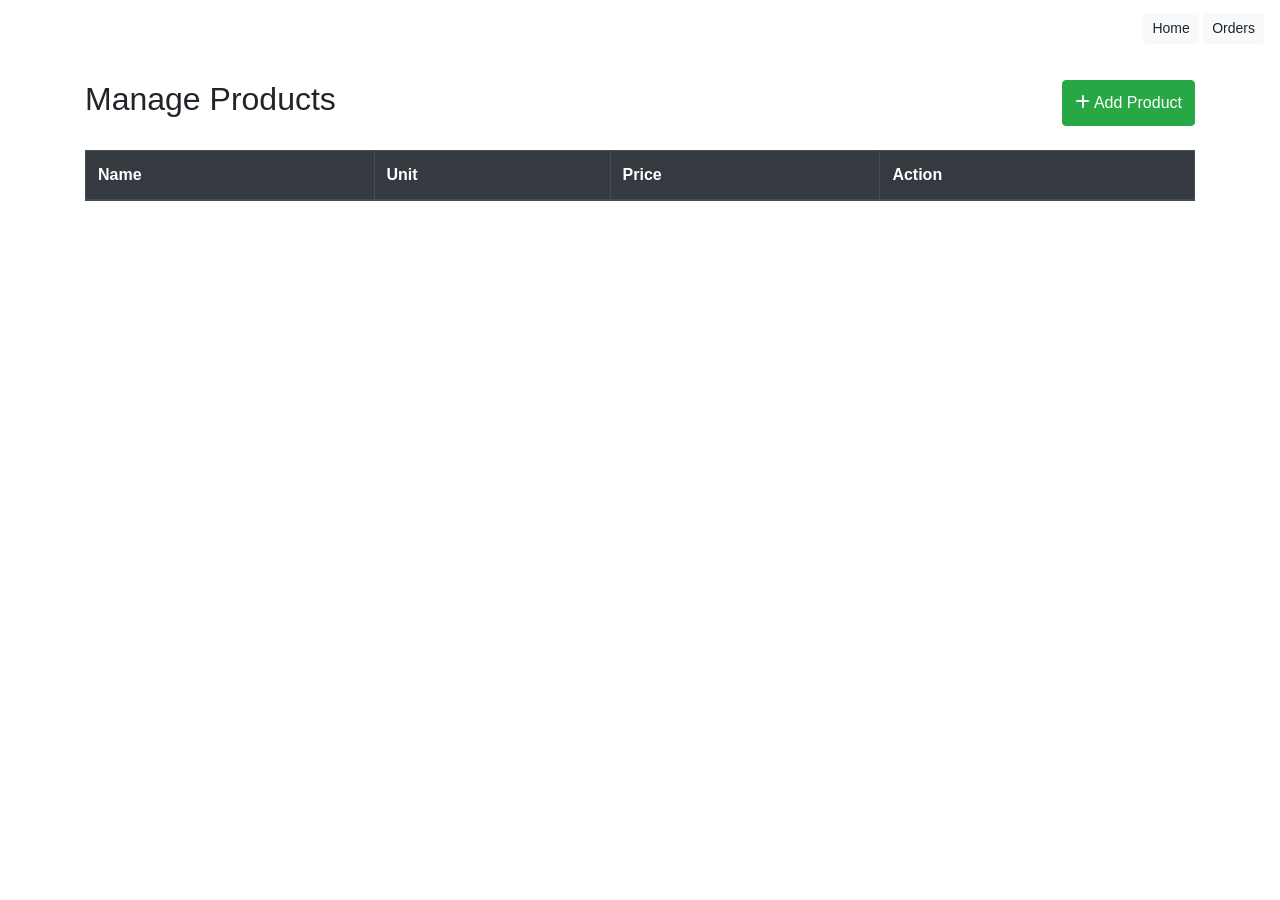
==== ui/manage-product.html @ e1b362a1 "Add files via upload" ====
<!DOCTYPE html>
<html>
<head>
    <title>Manage Products</title>

    <meta charset="utf-8">
    <meta name="viewport" content="width=device-width, initial-scale=1">

    <!-- Bootstrap -->
    <link rel="stylesheet" href="https://cdn.jsdelivr.net/npm/bootstrap@4.6.2/dist/css/bootstrap.min.css">

    <!-- Icons -->
    <link rel="stylesheet" href="https://cdnjs.cloudflare.com/ajax/libs/font-awesome/6.5.0/css/all.min.css">

    <!-- ✅ YOUR CSS -->
    <link rel="stylesheet" href="css/style.css">
</head>

<body>

<!-- ✅ OVERLAY -->
<div class="overlay">

    <!-- ✅ NAVBAR -->
    <nav class="navbar navbar-dark">
        <a class="navbar-brand" href="index.html">Grocery Store</a>

        <div class="ml-auto">
            <a href="index.html" class="btn btn-light btn-sm">Home</a>
            <a href="order.html" class="btn btn-light btn-sm">Orders</a>
        </div>
    </nav>

    <div class="container mt-4">

        <!-- HEADER -->
        <div class="d-flex justify-content-between mb-4">
            <h2>Manage Products</h2>

            <button class="btn btn-success" data-toggle="modal" data-target="#productModal">
                <i class="fa fa-plus"></i> Add Product
            </button>
        </div>

        <!-- TABLE -->
        <table class="table table-bordered table-hover bg-white">
            <thead class="thead-dark">
                <tr>
                    <th>Name</th>
                    <th>Unit</th>
                    <th>Price</th>
                    <th>Action</th>
                </tr>
            </thead>
            <tbody></tbody>
        </table>

    </div>

</div>

<!-- ✅ MODAL -->
<div class="modal fade" id="productModal">
    <div class="modal-dialog">
        <div class="modal-content">

            <div class="modal-header">
                <h5 class="modal-title">Add Product</h5>
                <button class="close" data-dismiss="modal">&times;</button>
            </div>

            <div class="modal-body">

                <form id="productForm">

                    <div class="form-group">
                        <label>Name</label>
                        <input type="text" name="product_name" id="name" class="form-control" required>
                    </div>

                    <div class="form-group">
                        <label>Unit</label>
                        <select name="uom_id" id="uoms" class="form-control" required></select>
                    </div>

                    <div class="form-group">
                        <label>Price</label>
                        <input type="number" name="price_per_unit" id="price" class="form-control" required>
                    </div>

                </form>

            </div>

            <div class="modal-footer">
                <button class="btn btn-primary" id="saveProduct">
                    <i class="fa fa-save"></i> Save
                </button>
            </div>

        </div>
    </div>
</div>

<!-- JS -->
<script src="https://code.jquery.com/jquery-3.6.0.min.js"></script>
<script src="https://cdn.jsdelivr.net/npm/bootstrap@4.6.2/dist/js/bootstrap.bundle.min.js"></script>

<!-- ✅ YOUR JS -->
<script src="js/custom/common.js"></script>
<script src="js/custom/manage-product.js"></script>

</body>
</html>
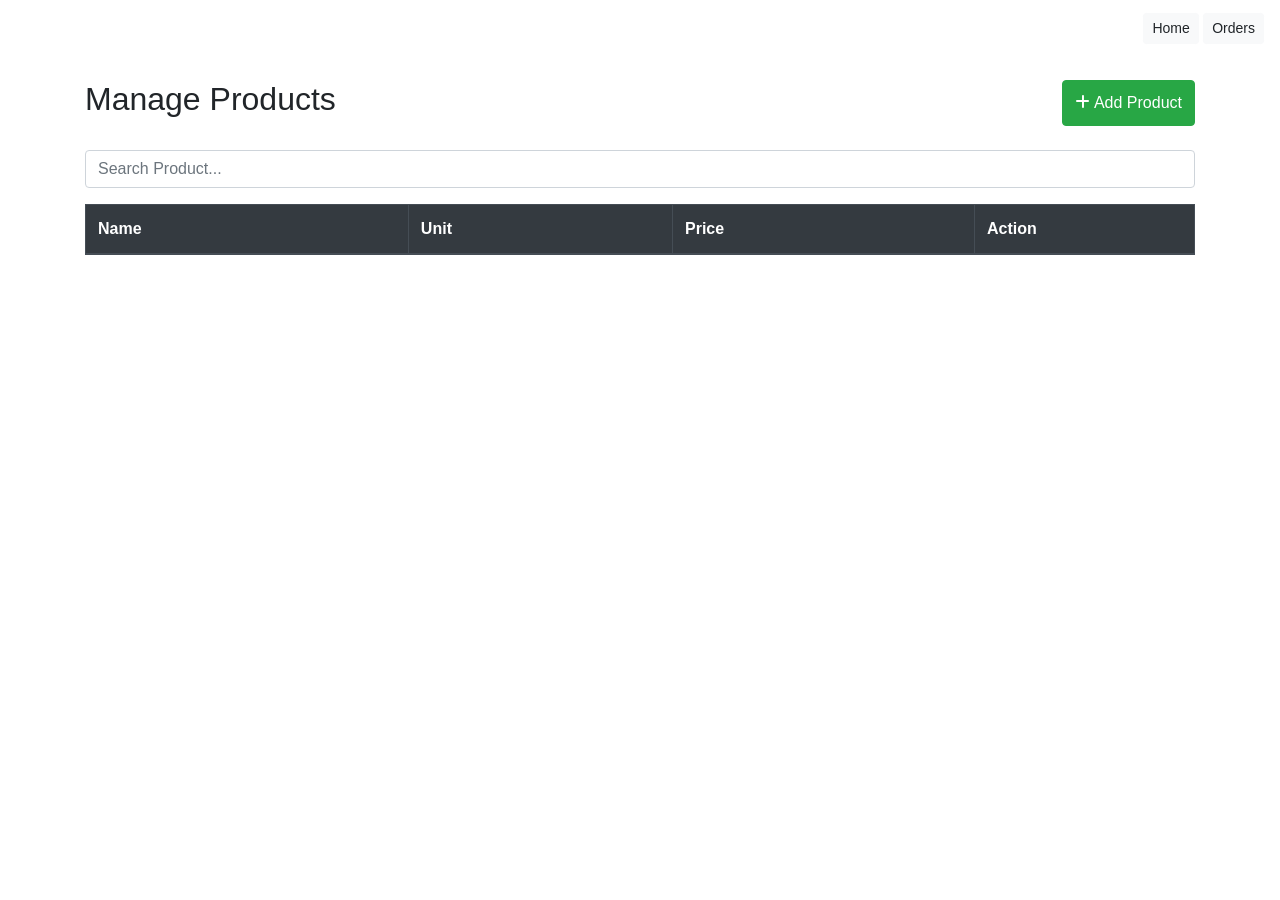
==== commit 9e9776ae: "Add files via upload" ====
--- a/ui/manage-product.html
+++ b/ui/manage-product.html
@@ -7,85 +7,166 @@
     <meta name="viewport" content="width=device-width, initial-scale=1">
 
     <!-- Bootstrap -->
-    <link rel="stylesheet" href="https://cdn.jsdelivr.net/npm/bootstrap@4.6.2/dist/css/bootstrap.min.css">
-
-    <!-- Icons -->
-    <link rel="stylesheet" href="https://cdnjs.cloudflare.com/ajax/libs/font-awesome/6.5.0/css/all.min.css">
-
-    <!-- ✅ YOUR CSS -->
+    <link rel="stylesheet"
+    href="https://cdn.jsdelivr.net/npm/bootstrap@4.6.2/dist/css/bootstrap.min.css">
+
+    <!-- Font Awesome -->
+    <link rel="stylesheet"
+    href="https://cdnjs.cloudflare.com/ajax/libs/font-awesome/6.5.0/css/all.min.css">
+
+    <!-- Custom CSS -->
     <link rel="stylesheet" href="css/style.css">
 </head>
 
 <body>
 
-<!-- ✅ OVERLAY -->
 <div class="overlay">
 
-    <!-- ✅ NAVBAR -->
+    <!-- NAVBAR -->
     <nav class="navbar navbar-dark">
-        <a class="navbar-brand" href="index.html">Grocery Store</a>
+
+        <a class="navbar-brand" href="index.html">
+            Grocery Store
+        </a>
 
         <div class="ml-auto">
-            <a href="index.html" class="btn btn-light btn-sm">Home</a>
-            <a href="order.html" class="btn btn-light btn-sm">Orders</a>
-        </div>
+
+            <a href="index.html"
+               class="btn btn-light btn-sm">
+
+                Home
+
+            </a>
+
+            <a href="order.html"
+               class="btn btn-light btn-sm">
+
+                Orders
+
+            </a>
+
+        </div>
+
     </nav>
 
+    <!-- MAIN -->
     <div class="container mt-4">
 
         <!-- HEADER -->
         <div class="d-flex justify-content-between mb-4">
+
             <h2>Manage Products</h2>
 
-            <button class="btn btn-success" data-toggle="modal" data-target="#productModal">
-                <i class="fa fa-plus"></i> Add Product
+            <button class="btn btn-success"
+                    data-toggle="modal"
+                    data-target="#productModal">
+
+                <i class="fa fa-plus"></i>
+                Add Product
+
             </button>
-        </div>
+
+        </div>
+
+        <!-- SEARCH -->
+        <input type="text"
+               id="searchProduct"
+               class="form-control mb-3"
+               placeholder="Search Product...">
 
         <!-- TABLE -->
-        <table class="table table-bordered table-hover bg-white">
-            <thead class="thead-dark">
-                <tr>
-                    <th>Name</th>
-                    <th>Unit</th>
-                    <th>Price</th>
-                    <th>Action</th>
-                </tr>
-            </thead>
-            <tbody></tbody>
-        </table>
+        <div class="table-responsive">
+
+            <table class="table table-bordered table-hover bg-white">
+
+                <thead class="thead-dark">
+
+                    <tr>
+                        <th>Name</th>
+                        <th>Unit</th>
+                        <th>Price</th>
+                        <th width="220">Action</th>
+                    </tr>
+
+                </thead>
+
+                <tbody id="productTableBody">
+
+                </tbody>
+
+            </table>
+
+        </div>
 
     </div>
 
 </div>
 
-<!-- ✅ MODAL -->
+<!-- MODAL -->
 <div class="modal fade" id="productModal">
+
     <div class="modal-dialog">
+
         <div class="modal-content">
 
             <div class="modal-header">
-                <h5 class="modal-title">Add Product</h5>
-                <button class="close" data-dismiss="modal">&times;</button>
+
+                <h5 class="modal-title">
+                    Add / Update Product
+                </h5>
+
+                <button class="close"
+                        data-dismiss="modal">
+
+                    &times;
+
+                </button>
+
             </div>
 
             <div class="modal-body">
 
                 <form id="productForm">
 
+                    <!-- HIDDEN ID -->
+                    <input type="hidden"
+                           id="product_id">
+
+                    <!-- NAME -->
                     <div class="form-group">
-                        <label>Name</label>
-                        <input type="text" name="product_name" id="name" class="form-control" required>
+
+                        <label>Product Name</label>
+
+                        <input type="text"
+                               id="name"
+                               class="form-control"
+                               required>
+
                     </div>
 
+                    <!-- UOM -->
                     <div class="form-group">
+
                         <label>Unit</label>
-                        <select name="uom_id" id="uoms" class="form-control" required></select>
+
+                        <select id="uoms"
+                                class="form-control"
+                                required>
+
+                        </select>
+
                     </div>
 
+                    <!-- PRICE -->
                     <div class="form-group">
+
                         <label>Price</label>
-                        <input type="number" name="price_per_unit" id="price" class="form-control" required>
+
+                        <input type="number"
+                               id="price"
+                               class="form-control"
+                               required>
+
                     </div>
 
                 </form>
@@ -93,22 +174,38 @@
             </div>
 
             <div class="modal-footer">
-                <button class="btn btn-primary" id="saveProduct">
-                    <i class="fa fa-save"></i> Save
+
+                <button class="btn btn-secondary"
+                        data-dismiss="modal">
+
+                    Close
+
                 </button>
+
+                <button class="btn btn-primary"
+                        id="saveProduct">
+
+                    <i class="fa fa-save"></i>
+                    Save Product
+
+                </button>
+
             </div>
 
         </div>
+
     </div>
+
 </div>
 
 <!-- JS -->
-<script src="https://code.jquery.com/jquery-3.6.0.min.js"></script>
+<script src="https://code.jquery.com/jquery-3.7.1.min.js"></script>
+
 <script src="https://cdn.jsdelivr.net/npm/bootstrap@4.6.2/dist/js/bootstrap.bundle.min.js"></script>
 
-<!-- ✅ YOUR JS -->
-<script src="js/custom/common.js"></script>
-<script src="js/custom/manage-product.js"></script>
+<script src="JS/custom/common.js"></script>
+
+<script src="JS/custom/manage-product.js"></script>
 
 </body>
 </html>
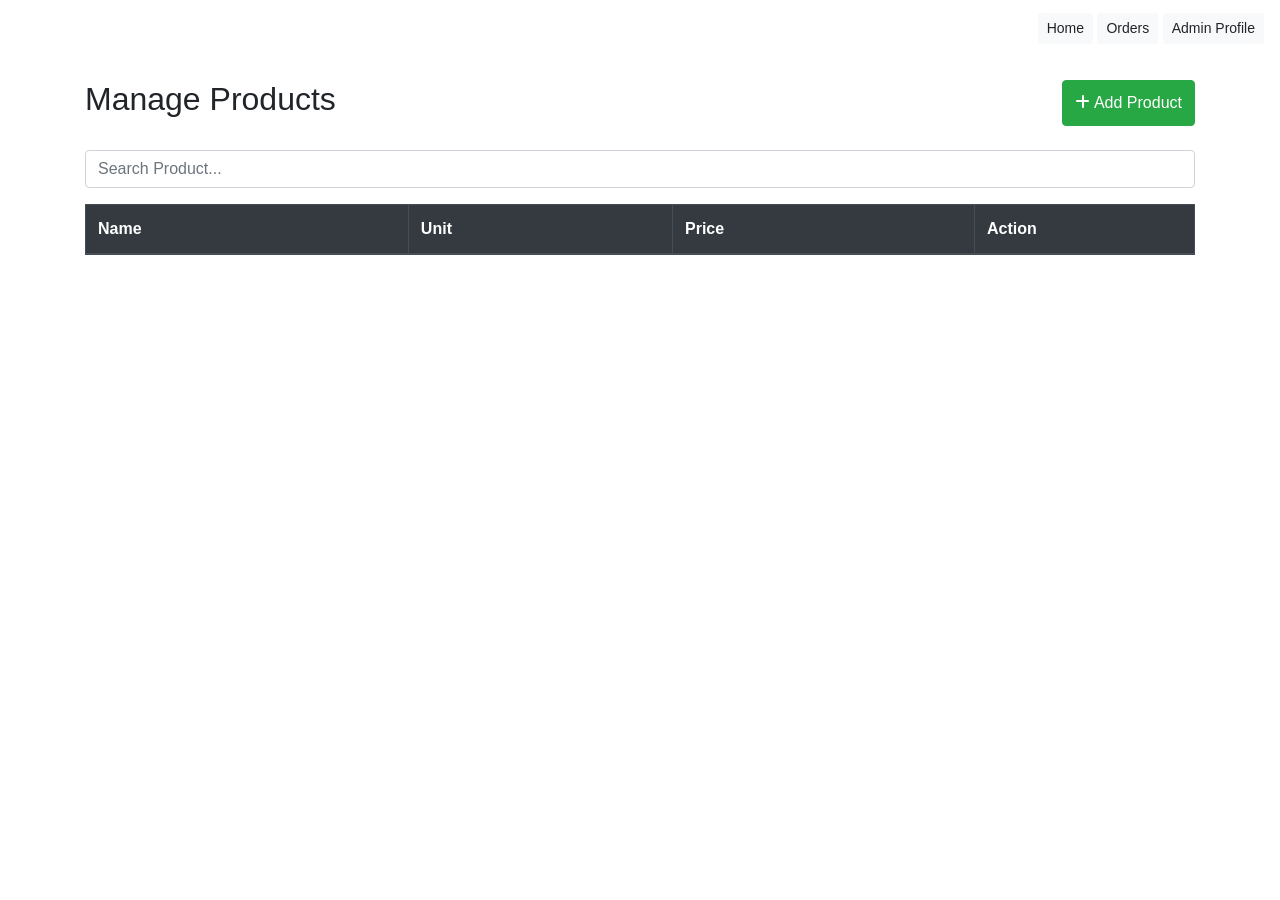
==== commit 9e3b955f: "Add files via upload" ====
--- a/ui/manage-product.html
+++ b/ui/manage-product.html
@@ -44,6 +44,11 @@
                 Orders
 
             </a>
+
+            <a href="admin-profile.html"
+class="btn btn-light btn-sm">
+Admin Profile
+</a>
 
         </div>
 
